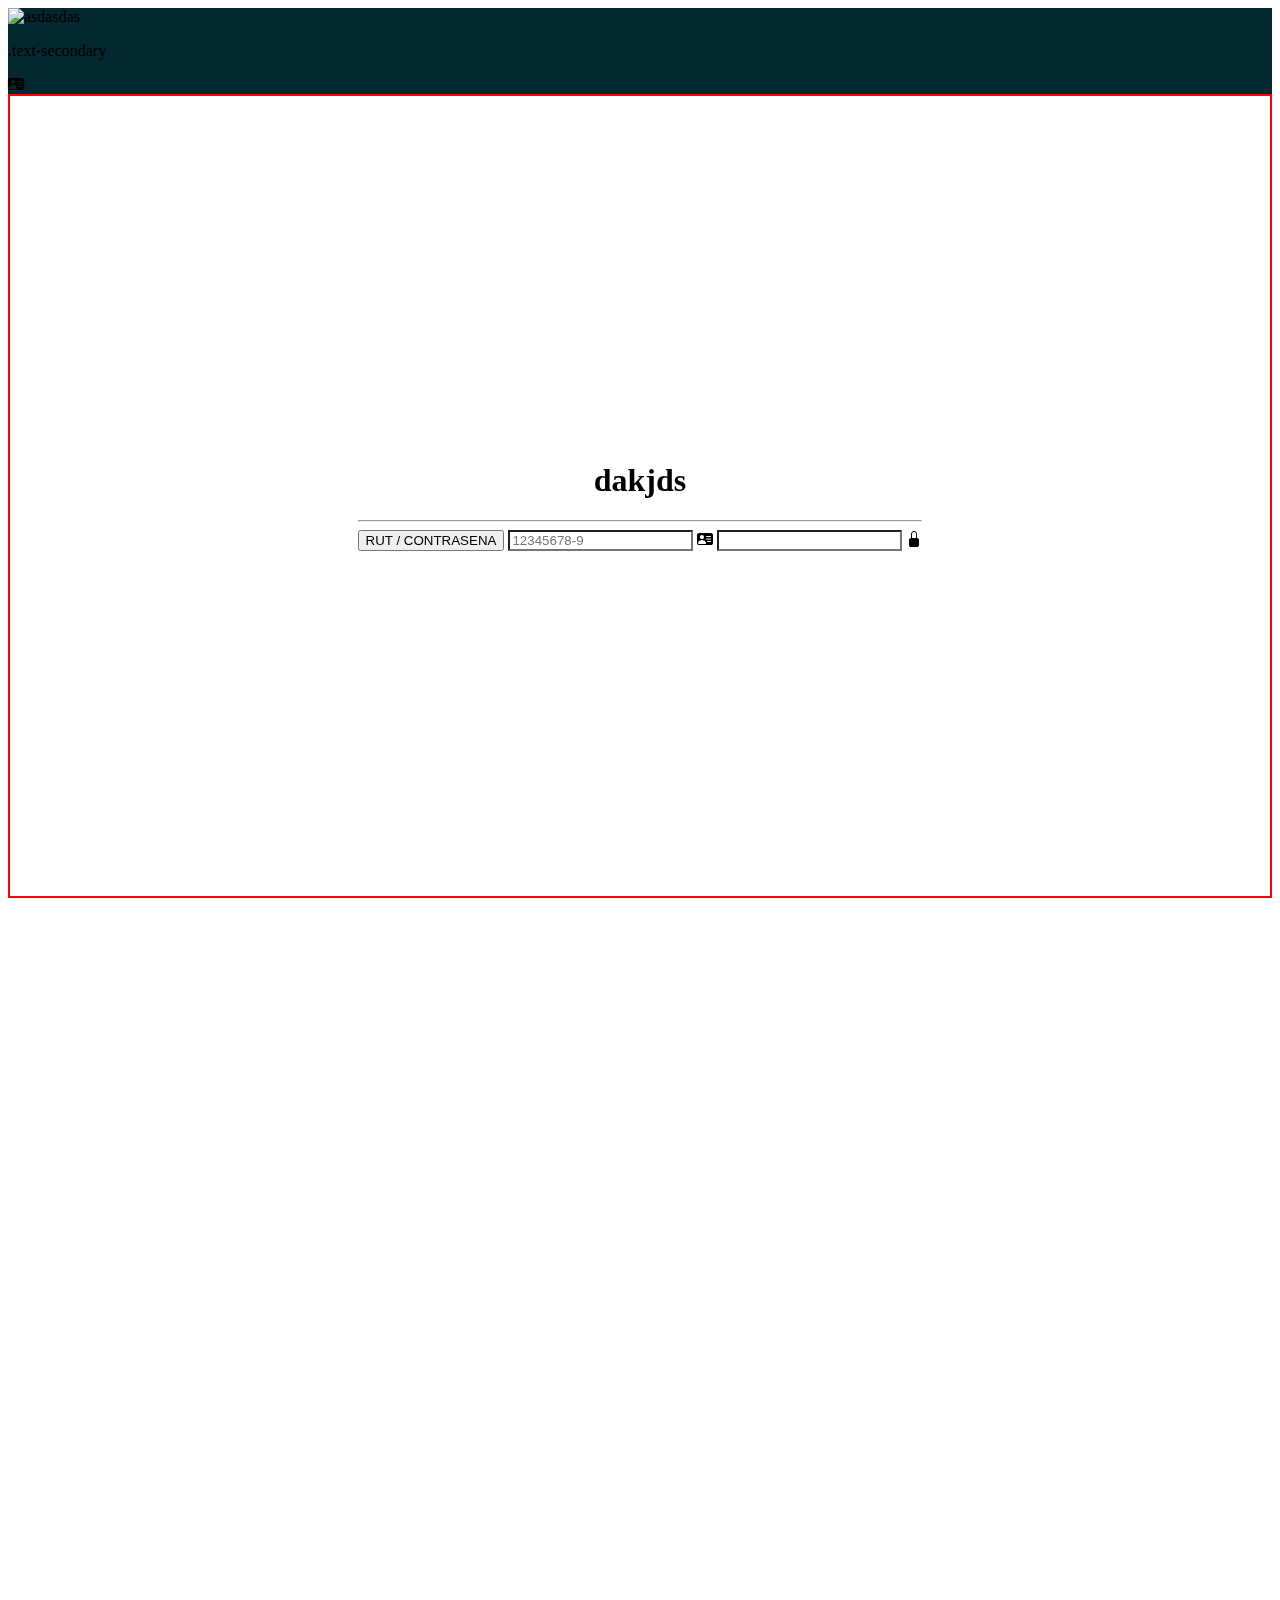
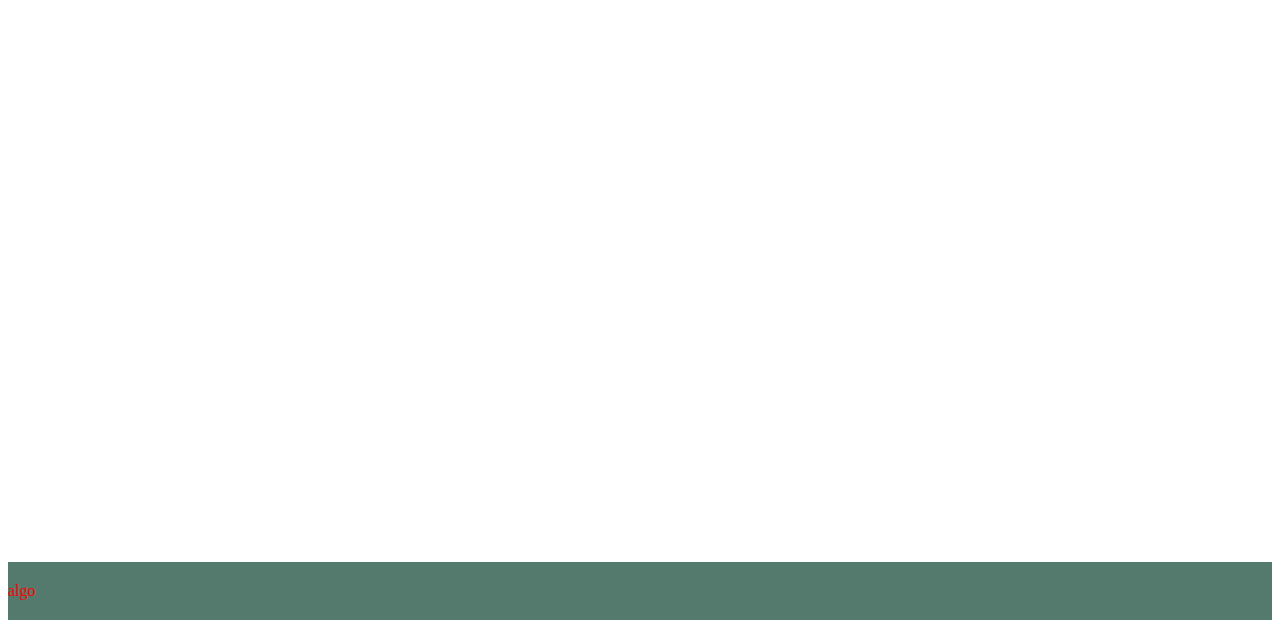
==== index.html @ ea313350 "q" ====
<!DOCTYPE html>
<html lang="en">
<head>
    <meta charset="UTF-8">
    <meta name="viewport" content="width=device-width, initial-scale=1.0">

    <link rel="stylesheet" href="styles.css">
    
    <title>NOSE OH</title>
    <link rel="stylesheet" href="https://cdn.jsdelivr.net/npm/bootstrap-icons@1.10.5/font/bootstrap-icons.css">
    <link rel="stylesheet" href="font-awesome/css/font-awesome.min.css">
    <link href="https://cdn.jsdelivr.net/npm/bootstrap@5.3.1/dist/css/bootstrap.min.css" rel="stylesheet" integrity="sha384-4bw+/aepP/YC94hEpVNVgiZdgIC5+VKNBQNGCHeKRQN+PtmoHDEXuppvnDJzQIu9" crossorigin="anonymous">
</head>

<body class="body">  

    <nav style="background-color: #032830" class="navbar fixed-top">      
        <div class="container-fluid">
          <img src="G:\Mi unidad\Git\Sistema\resources\Captura.png" class="rounded-2" alt="asdasdas">
          <p class="text-secondary">.text-secondary</p>
          <i class="bi bi-person-vcard-fill"></i>
        </div>
      </nav>

      <div class="contenedor">       
        <form action="dashboard.html" class="row g-3">
          <h1>dakjds</h1>
          <hr class="hr hr-blurry" />
            <div class="input-group mb-3">                       
                <button  class="btn btn-outline-success" type="submit" id="button-addon1">RUT / CONTRASENA</button>           
                  
                <input type="text" class="form-control" style="background-color: transparent;" id="exampleFormControlInput1" placeholder="12345678-9">
                  <span class="input-group-text">
                    <i class="bi bi-person-vcard-fill"></i>
                  </span>               
                </input>

                <input type="password" class="form-control" style="background-color: transparent;" id="exampleFormControlInput1" >
                  <span class="input-group-text">
                    <i class="bi bi-lock-fill"></i>
                  </span>
                </input>

            </div> 
        </form>                                  
      </div>
            
    <footer class="patas">
        algo
    </footer>
    <script>
    function refresh(){
        window.location = window.location.href;
    }
    setInterval('refresh()',30000);
    
    </script>
    <script src="https://cdn.jsdelivr.net/npm/bootstrap@5.3.1/dist/js/bootstrap.bundle.min.js" integrity="sha384-HwwvtgBNo3bZJJLYd8oVXjrBZt8cqVSpeBNS5n7C8IVInixGAoxmnlMuBnhbgrkm" crossorigin="anonymous"></script>
    <script src="https://cdn.jsdelivr.net/npm/@popperjs/core@2.11.8/dist/umd/popper.min.js" integrity="sha384-I7E8VVD/ismYTF4hNIPjVp/Zjvgyol6VFvRkX/vR+Vc4jQkC+hVqc2pM8ODewa9r" crossorigin="anonymous"></script>
    <script src="https://cdn.jsdelivr.net/npm/bootstrap@5.3.1/dist/js/bootstrap.min.js" integrity="sha384-Rx+T1VzGupg4BHQYs2gCW9It+akI2MM/mndMCy36UVfodzcJcF0GGLxZIzObiEfa" crossorigin="anonymous"></script>
</body>
</html>
---- styles.css ----
#header{
	background-color: #032830;
	text-align: right;
	
}
/* 7fb7be    D3F3EE    272838 */
.body{
	background-image: url("file:///G:/Mi%20unidad/Git/Sistema/resources/Cerca.png");
    background-color: transparent;
	background-repeat: no-repeat;
  	background-attachment: fixed;
  	background-position: center;
}

.contenedor{
	display: flex;
	justify-content: center;
	height: 800px;
	align-items: center;
	align-content: center;
	border: 2px solid red;
	text-align: center;
	backdrop-filter: blur(10px)
	
}

.patas{
	background-color: #547a6d;
	color: red;
	padding: 20px 0;
	margin-top: 100%;
	
}

.col-2{
	margin-top: 7%;
	border: 2px solid red;

}
.col-8{
	margin-top: 7%;
	border: 2px solid blue;

}
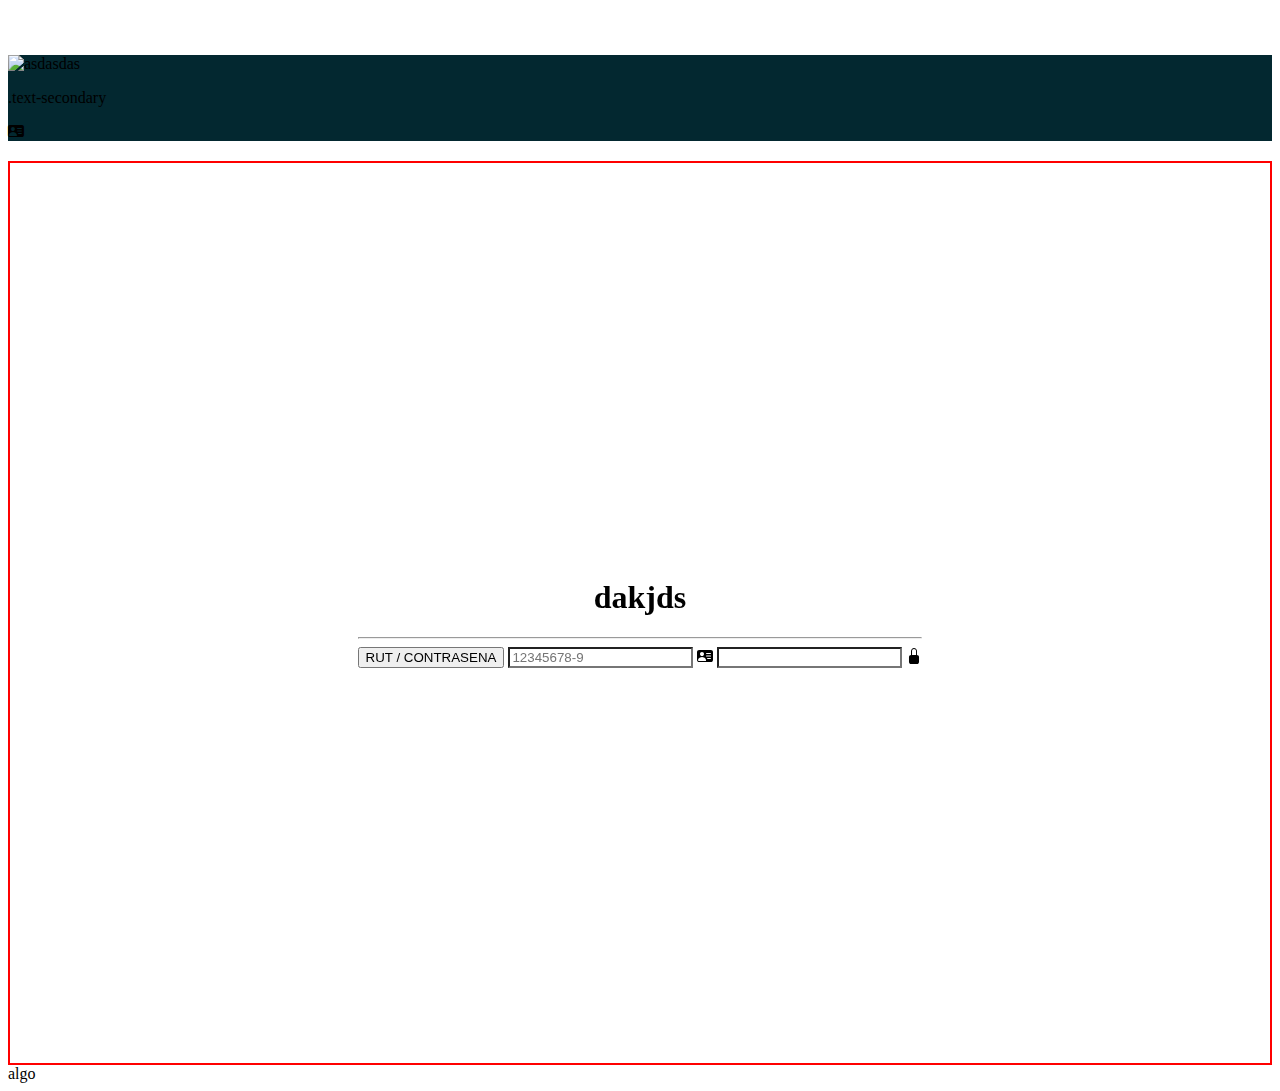
==== commit 770589dd: "1" ====
--- a/index.html
+++ b/index.html
@@ -19,14 +19,16 @@
           <img src="G:\Mi unidad\Git\Sistema\resources\Captura.png" class="rounded-2" alt="asdasdas">
           <p class="text-secondary">.text-secondary</p>
           <i class="bi bi-person-vcard-fill"></i>
+          
         </div>
-      </nav>
+    </nav>
 
-      <div class="contenedor">       
-        <form action="dashboard.html" class="row g-3">
+      <div class="login_container">       
+        <form  action="dashboard.html" class="row g-3">
           <h1>dakjds</h1>
-          <hr class="hr hr-blurry" />
-            <div class="input-group mb-3">                       
+          <hr class="hr hr-blurry" /><!--DIVISOR-->
+            <div  class="input-group mb-3">   
+
                 <button  class="btn btn-outline-success" type="submit" id="button-addon1">RUT / CONTRASENA</button>           
                   
                 <input type="text" class="form-control" style="background-color: transparent;" id="exampleFormControlInput1" placeholder="12345678-9">
@@ -49,11 +51,16 @@
         algo
     </footer>
     <script>
+ 
+ 
+
     function refresh(){
         window.location = window.location.href;
     }
     setInterval('refresh()',30000);
     
+  
+
     </script>
     <script src="https://cdn.jsdelivr.net/npm/bootstrap@5.3.1/dist/js/bootstrap.bundle.min.js" integrity="sha384-HwwvtgBNo3bZJJLYd8oVXjrBZt8cqVSpeBNS5n7C8IVInixGAoxmnlMuBnhbgrkm" crossorigin="anonymous"></script>
     <script src="https://cdn.jsdelivr.net/npm/@popperjs/core@2.11.8/dist/umd/popper.min.js" integrity="sha384-I7E8VVD/ismYTF4hNIPjVp/Zjvgyol6VFvRkX/vR+Vc4jQkC+hVqc2pM8ODewa9r" crossorigin="anonymous"></script>
--- a/styles.css
+++ b/styles.css
@@ -1,45 +1,26 @@
-#header{
-	background-color: #032830;
-	text-align: right;
-	
-}
+
 /* 7fb7be    D3F3EE    272838 */
 .body{
-	background-image: url("file:///G:/Mi%20unidad/Git/Sistema/resources/Cerca.png");
-    background-color: transparent;
-	background-repeat: no-repeat;
+	margin-top: 55px;
+	background-image: url("G:/Mi unidad/Blender/Renders/hj.png");
+    background-repeat: no-repeat;
   	background-attachment: fixed;
   	background-position: center;
 }
 
-.contenedor{
+.login_container{
+	
+	margin-top: 20px;
+	height: 100vh;
 	display: flex;
+	align-items: center;
 	justify-content: center;
-	height: 800px;
-	align-items: center;
-	align-content: center;
 	border: 2px solid red;
 	text-align: center;
-	backdrop-filter: blur(10px)
+	backdrop-filter: blur(10px);
 	
 }
 
-.patas{
-	background-color: #547a6d;
-	color: red;
-	padding: 20px 0;
-	margin-top: 100%;
-	
-}
 
-.col-2{
-	margin-top: 7%;
-	border: 2px solid red;
 
-}
-.col-8{
-	margin-top: 7%;
-	border: 2px solid blue;
 
-}
-
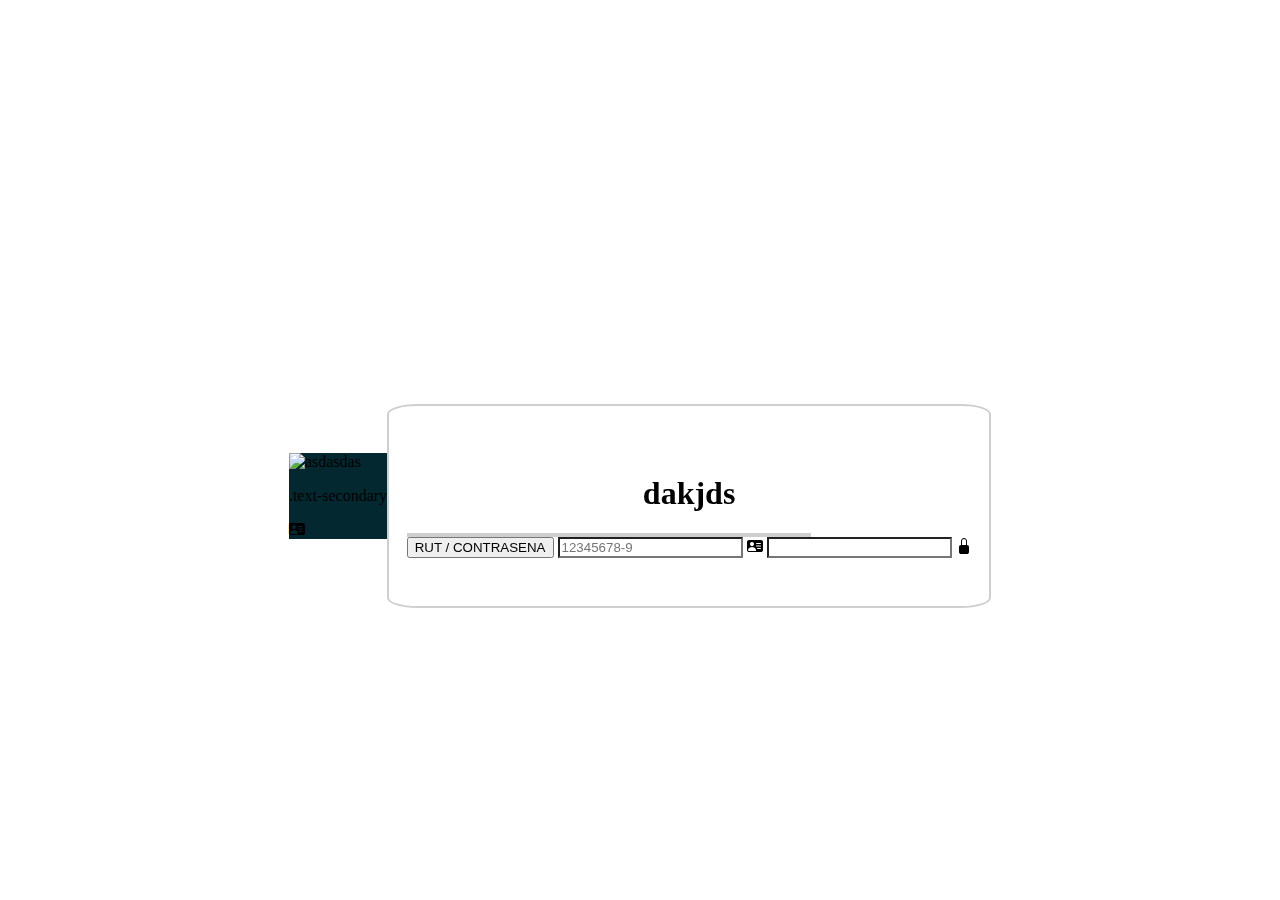
==== commit c4566371: "1" ====
--- a/index.html
+++ b/index.html
@@ -26,7 +26,8 @@
       <div class="login_container">       
         <form  action="dashboard.html" class="row g-3">
           <h1>dakjds</h1>
-          <hr class="hr hr-blurry" /><!--DIVISOR-->
+          <div class="login-divider"></div>
+          
             <div  class="input-group mb-3">   
 
                 <button  class="btn btn-outline-success" type="submit" id="button-addon1">RUT / CONTRASENA</button>           
@@ -47,9 +48,7 @@
         </form>                                  
       </div>
             
-    <footer class="patas">
-        algo
-    </footer>
+   
     <script>
  
  
--- a/styles.css
+++ b/styles.css
@@ -1,26 +1,49 @@
 
 /* 7fb7be    D3F3EE    272838 */
-.body{
-	margin-top: 55px;
-	background-image: url("G:/Mi unidad/Blender/Renders/hj.png");
+.body{/*background only*/
+	margin-top: 30%;
+	background-image: url("G:/Mi unidad/Blender/Renders/Cerca.png");
     background-repeat: no-repeat;
   	background-attachment: fixed;
   	background-position: center;
+	display: flex;
+	align-items: center;
+	justify-content: center;
 }
 
 .login_container{
 	
 	margin-top: 20px;
-	height: 100vh;
+	height: 200px;
+	width: 600px;
 	display: flex;
 	align-items: center;
 	justify-content: center;
-	border: 2px solid red;
+	border: 2px solid rgb(207, 207, 207);
+	border-radius: 5%;
 	text-align: center;
 	backdrop-filter: blur(10px);
 	
 }
 
+ .login-divider {
+	border: 2px solid rgb(207, 207, 207);
+	width: 400px;
+}
+
+
+/*Dashboard.html
+
+#box-container object{
+	width: 100%;
+	background-color: transparent;
+
+}
+.col-2{
+	border: 1px solid yellowgreen; 
+	
+	justify-content: center;
+}
 
 
 
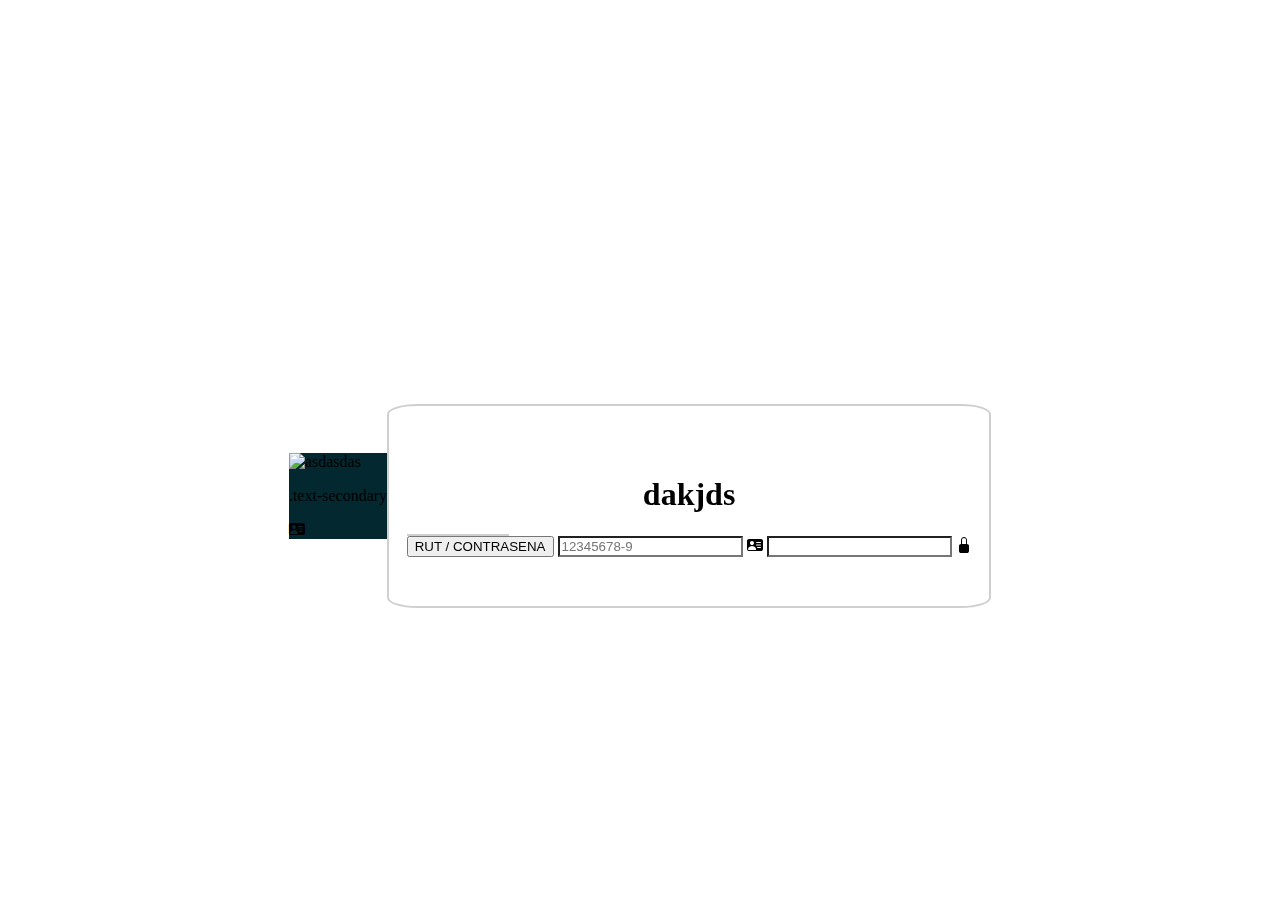
==== commit 7865320f: "1" ====
--- a/index.html
+++ b/index.html
@@ -16,7 +16,7 @@
 
     <nav style="background-color: #032830" class="navbar fixed-top">      
         <div class="container-fluid">
-          <img src="G:\Mi unidad\Git\Sistema\resources\Captura.png" class="rounded-2" alt="asdasdas">
+          <img src="" class="rounded-2" alt="asdasdas">
           <p class="text-secondary">.text-secondary</p>
           <i class="bi bi-person-vcard-fill"></i>
           
--- a/styles.css
+++ b/styles.css
@@ -26,9 +26,9 @@
 	
 }
 
- .login-divider {
-	border: 2px solid rgb(207, 207, 207);
-	width: 400px;
+.login-divider {
+	border: 1px solid rgb(207, 207, 207);
+	width: 100px;
 }
 
 
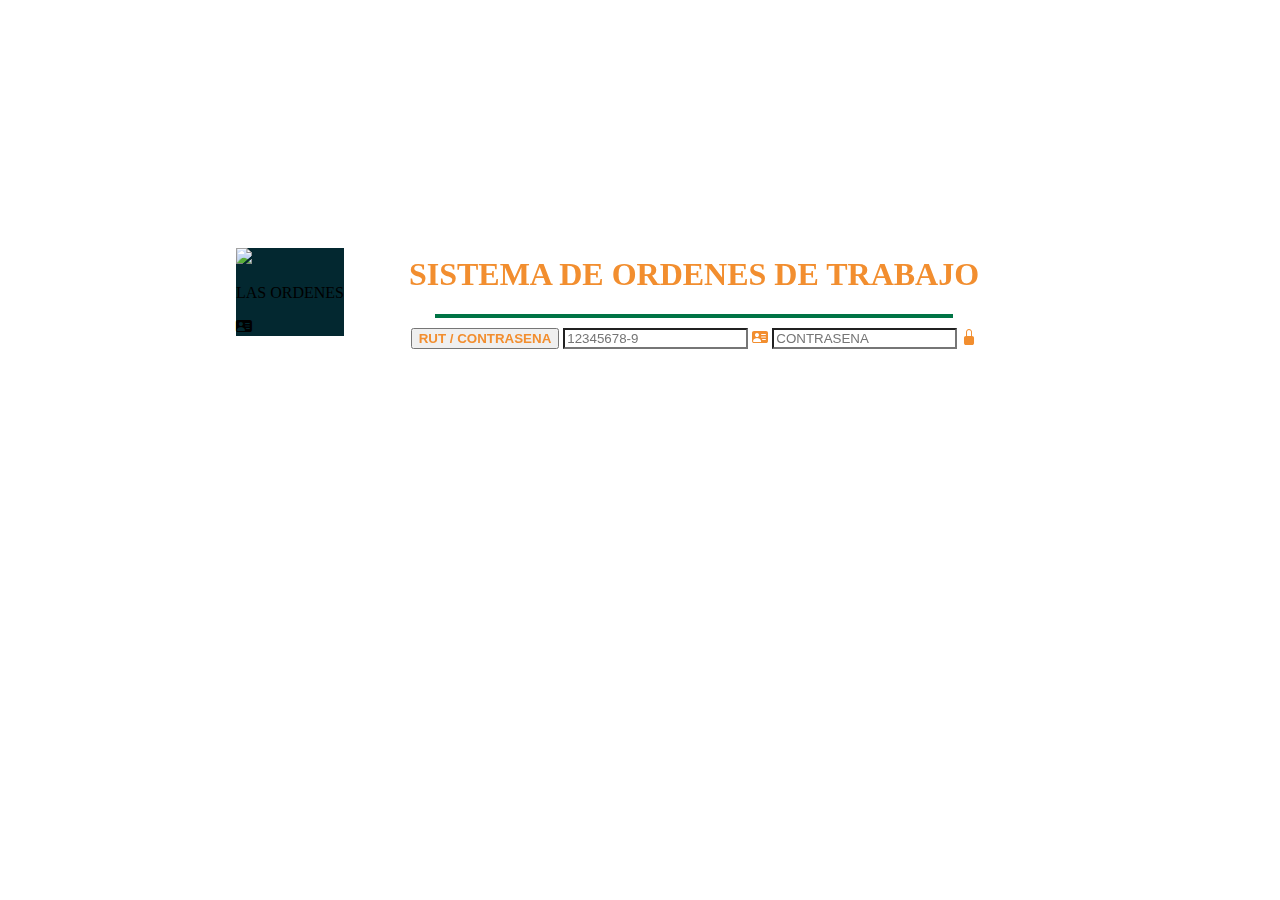
==== commit e4809892: "v" ====
--- a/index.html
+++ b/index.html
@@ -16,31 +16,31 @@
 
     <nav style="background-color: #032830" class="navbar fixed-top">      
         <div class="container-fluid">
-          <img src="" class="rounded-2" alt="asdasdas">
-          <p class="text-secondary">.text-secondary</p>
+          <img src="C:\Users\Ris\Desktop\asd.png" class="rounded-2" >
+          <p class="text-secondary">LAS ORDENES</p>
           <i class="bi bi-person-vcard-fill"></i>
           
         </div>
     </nav>
 
-      <div class="login_container">       
+      <div class="login_container">
         <form  action="dashboard.html" class="row g-3">
-          <h1>dakjds</h1>
-          <div class="login-divider"></div>
+          <h1 style="color:  rgb(242, 142, 47);">SISTEMA DE ORDENES DE TRABAJO</h1>
           
+            <hr class="solid" style="width: 90%; margin: 10px auto; border: 2px solid rgb(0, 116, 69)">
             <div  class="input-group mb-3">   
 
-                <button  class="btn btn-outline-success" type="submit" id="button-addon1">RUT / CONTRASENA</button>           
+                <button  class="btn btn-outline-success" type="submit" style="color: rgb(242, 142, 47);" id="button-addon1"><b>RUT / CONTRASENA</b></button>           
                   
                 <input type="text" class="form-control" style="background-color: transparent;" id="exampleFormControlInput1" placeholder="12345678-9">
                   <span class="input-group-text">
-                    <i class="bi bi-person-vcard-fill"></i>
+                    <i class="bi bi-person-vcard-fill" style="color: rgb(242, 142, 47);"></i>
                   </span>               
                 </input>
 
-                <input type="password" class="form-control" style="background-color: transparent;" id="exampleFormControlInput1" >
-                  <span class="input-group-text">
-                    <i class="bi bi-lock-fill"></i>
+                <input type="password" class="form-control" style="background-color: transparent;" id="exampleFormControlInput1" placeholder="CONTRASENA">
+                  <span class="input-group-text" >
+                    <i class="bi bi-lock-fill" style="color: rgb(242, 142, 47)"> </i>
                   </span>
                 </input>
 
--- a/styles.css
+++ b/styles.css
@@ -1,7 +1,7 @@
 
 /* 7fb7be    D3F3EE    272838 */
 .body{/*background only*/
-	margin-top: 30%;
+	margin-top: 15%;
 	background-image: url("G:/Mi unidad/Blender/Renders/Cerca.png");
     background-repeat: no-repeat;
   	background-attachment: fixed;
@@ -13,22 +13,37 @@
 
 .login_container{
 	
-	margin-top: 20px;
+	
 	height: 200px;
-	width: 600px;
+	width: 700px;
 	display: flex;
 	align-items: center;
 	justify-content: center;
-	border: 2px solid rgb(207, 207, 207);
+	
 	border-radius: 5%;
 	text-align: center;
 	backdrop-filter: blur(10px);
 	
 }
 
-.login-divider {
-	border: 1px solid rgb(207, 207, 207);
-	width: 100px;
+
+
+.col-2 {
+	margin-top: 100px;
+	margin-bottom: 50px;
+	background-color: black;
+	
+	
+}
+.btn-outline-light{
+	display: flex;
+	margin-top: 100px;
+	align-content: center;
+}
+.accordion{
+	margin-top: 50px;
+	margin-bottom: 50px;
+	
 }
 
 
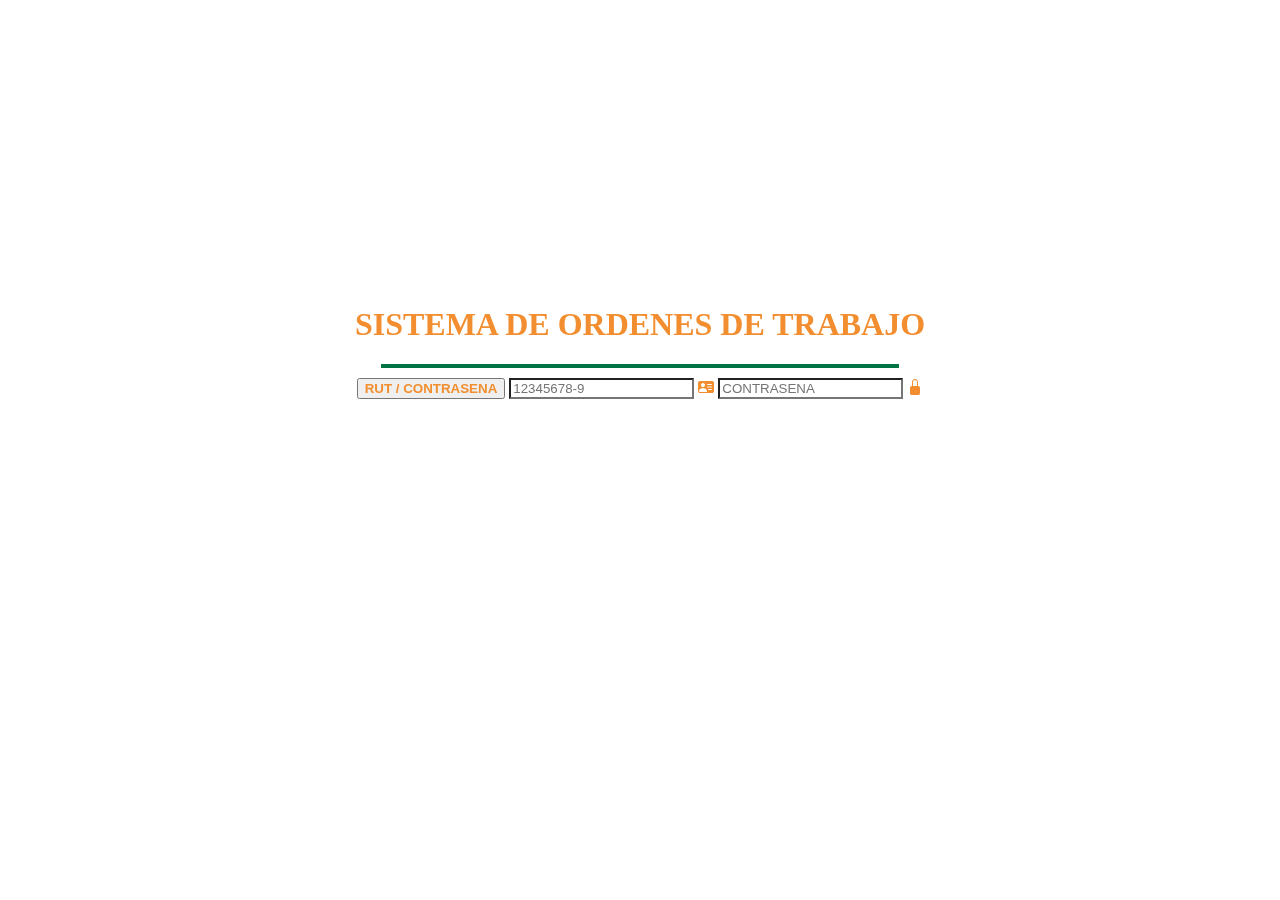
==== commit c9e1efd7: "a" ====
--- a/index.html
+++ b/index.html
@@ -14,45 +14,43 @@
 
 <body class="body">  
 
-    <nav style="background-color: #032830" class="navbar fixed-top">      
-        <div class="container-fluid">
-          <img src="C:\Users\Ris\Desktop\asd.png" class="rounded-2" >
-          <p class="text-secondary">LAS ORDENES</p>
-          <i class="bi bi-person-vcard-fill"></i>
-          
-        </div>
-    </nav>
 
       <div class="login_container">
-        <form  action="dashboard.html" class="row g-3">
-          <h1 style="color:  rgb(242, 142, 47);">SISTEMA DE ORDENES DE TRABAJO</h1>
-          
-            <hr class="solid" style="width: 90%; margin: 10px auto; border: 2px solid rgb(0, 116, 69)">
-            <div  class="input-group mb-3">   
+        <div>
+          <form  action="supongamos.html" class="row g-3">
 
-                <button  class="btn btn-outline-success" type="submit" style="color: rgb(242, 142, 47);" id="button-addon1"><b>RUT / CONTRASENA</b></button>           
+            <h1 style="color:  rgb(242, 142, 47);">SISTEMA DE ORDENES DE TRABAJO</h1>    
+
+              <hr class="solid" style="width: 90%; margin: 10px auto; border: 2px solid rgb(0, 116, 69)">
+                <div style="margin:auto">
+                  <div  class="input-group mb-3">   
+
+                    <button  class="btn btn-outline-success" type="submit" style="color: rgb(242, 142, 47);" id="button-addon1"><b>RUT / CONTRASENA</b></button>           
                   
-                <input type="text" class="form-control" style="background-color: transparent;" id="exampleFormControlInput1" placeholder="12345678-9">
-                  <span class="input-group-text">
-                    <i class="bi bi-person-vcard-fill" style="color: rgb(242, 142, 47);"></i>
-                  </span>               
-                </input>
+                    <input type="text" class="form-control" style="background-color: transparent;" id="exampleFormControlInput1" placeholder="12345678-9">
+                      <span class="input-group-text">
+                        <i class="bi bi-person-vcard-fill" style="color: rgb(242, 142, 47);"></i>
+                      </span>               
+                    </input>
 
-                <input type="password" class="form-control" style="background-color: transparent;" id="exampleFormControlInput1" placeholder="CONTRASENA">
-                  <span class="input-group-text" >
-                    <i class="bi bi-lock-fill" style="color: rgb(242, 142, 47)"> </i>
-                  </span>
-                </input>
+                    <input type="password" class="form-control" style="background-color: transparent;" id="exampleFormControlInput1" placeholder="CONTRASENA">
+                      <span class="input-group-text" >
+                        <i class="bi bi-lock-fill" style="color: rgb(242, 142, 47)"> </i>
+                      </span>
+                    </input>
 
-            </div> 
+                  </div>
+                </div> 
         </form>                                  
       </div>
-            
+    
+      
+
+
+
    
     <script>
  
- 
-
     function refresh(){
         window.location = window.location.href;
     }
--- a/styles.css
+++ b/styles.css
@@ -2,10 +2,11 @@
 /* 7fb7be    D3F3EE    272838 */
 .body{/*background only*/
 	margin-top: 15%;
-	background-image: url("G:/Mi unidad/Blender/Renders/Cerca.png");
+	background-image: url("G:/Mi unidad/hospital_las_higueras_cover.jpg");
     background-repeat: no-repeat;
   	background-attachment: fixed;
   	background-position: center;
+	background-size: cover;
 	display: flex;
 	align-items: center;
 	justify-content: center;
@@ -14,8 +15,8 @@
 .login_container{
 	
 	
-	height: 200px;
-	width: 700px;
+	height: 300px;
+	width: 1000px;
 	display: flex;
 	align-items: center;
 	justify-content: center;
@@ -28,37 +29,8 @@
 
 
 
-.col-2 {
-	margin-top: 100px;
-	margin-bottom: 50px;
-	background-color: black;
-	
-	
-}
-.btn-outline-light{
-	display: flex;
-	margin-top: 100px;
-	align-content: center;
-}
-.accordion{
-	margin-top: 50px;
-	margin-bottom: 50px;
-	
-}
-
-
-/*Dashboard.html
-
-#box-container object{
-	width: 100%;
-	background-color: transparent;
-
-}
-.col-2{
-	border: 1px solid yellowgreen; 
-	
-	justify-content: center;
-}
 
 
 
+
+
